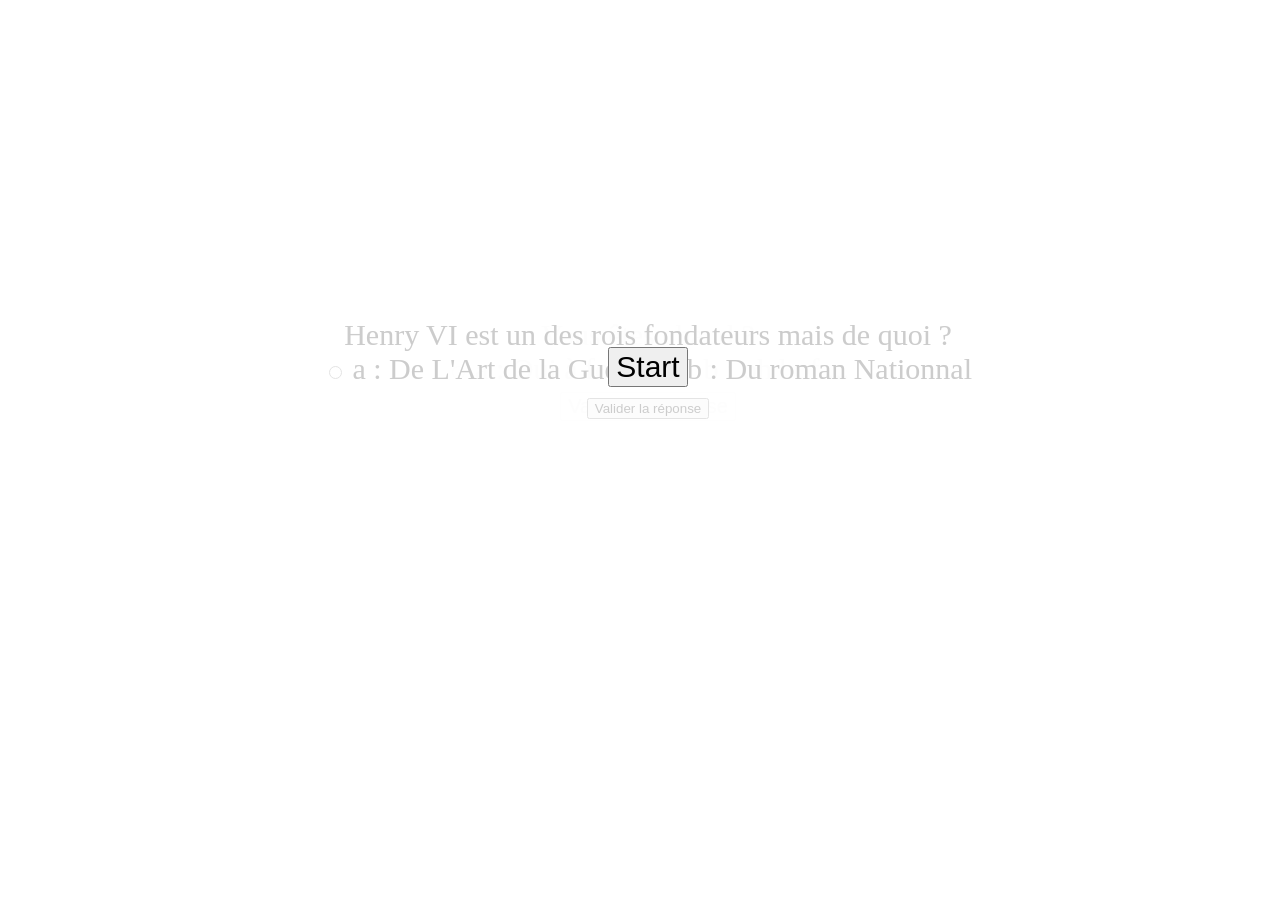
==== index.html @ f11c0900 "Ajout de des questions de la première partie et création questionnaire partie 3" ====
<!DOCTYPE html>
<html>
    <head>
        <meta charset='utf-8'>
        <title>Vidéo Quiz</title>
        <link rel='stylesheet' href='style.css'>
        </head>
    <body>

        <div id="interface">
            <div id="questionPlayer">
                <div id="initiate">
                    <button class="btn-start" onclick="start()">Start</button>
                </div>
                <div id="player"></div>
                <div id="question1">
                    <div class="centrage">
                        <div id="quiz"></div>
                        <button id="submit">Valider la réponse</button>
                        <div id="results"></div>
                    </div>
                </div>
                <div id="question2">
                    <div class="centrage">
                        <div id="quiz2"></div>
                        <button id="submit2">Valider la réponse</button>
                        <div id="results2"></div>
                    </div>
                </div>
                <div id="question3">
                    <div class="centrage">
                        <div id="quiz3"></div>
                        <button id="submit3">Valider la réponse</button>
                        <div id="results3"></div>
                    </div>
                </div>
            </div>
            <div id="controls">
                <h1>Information importante!</h1>
                <p>Un système de questionnaire est en place sur la vidéo.<br>
                <br>
                De ce faite si vous devez mettre en pause la vidéo utiliser le bouton sur la droite afin de suspendre le timer, et avoir vu tout les éléments nécéssaire pour répondre aux questions.<br>
                <br>
                Assurez-vous que le timer sous la vidéo soit le plus synchronisé possible avec le temps de la vidéo. (1 à 2 secondes sont acceptable)<br>
                Si ce n'est pas le cas suspendez la vidéo avec le bouton pause puis lancez la manuellement jusqu'à rattraper le compteur puis cliquer sur le bouton play.</p>
            </div>
        </div>
        <br>
        <div id="timer"></div>

        <script src="js/main.js"></script>
        <script src="js/question1.js"></script>
        <script src="js/question2.js"></script>
        <script src="js/question3.js"></script>
    </body>
    </html>
---- style.css ----
.btn-start{
    margin: 339px;
    font-size: 30px;
}

.centrage{
    margin: 310px;
    font-size: 30px;
}

.next{
    font-size: 20px;
}

#interface{
    position: relative;
    height: 720px;
    text-align: center;
}

#questionPlayer{
    position: relative;
}

#player{
    position: absolute;
    top: 0px;
    left: 0px;
    z-index: 1;
}

#initiate{
    position: absolute;
    top: 0px;
    left: 0px;
    height: 720px;
    width: 1280px;
    background: rgba( 255, 255, 255 , 0.8);
    z-index: 2;
}

#timerLaunch{
    position: absolute;
    top: 0px;
    left: 0px;
    height: 720px;
    width: 1280px;
    background: rgba( 255, 255, 255 , 0.8);
    z-index: 0;
}

#question1{
    position: absolute;
    top: 0px;
    left: 0px;
    z-index: 0;
    height: 720px;
    width: 1280px;
    background: rgba( 255, 255, 255 , 0.8);
}

#question2{
    position: absolute;
    top: 0px;
    left: 0px;
    z-index: 0;
    height: 720px;
    width: 1280px;
    background: rgba( 255, 255, 255 , 0.8);
}

#question3{
    position: absolute;
    top: 0px;
    left: 0px;
    z-index: 0;
    height: 720px;
    width: 1280px;
    background: rgba( 255, 255, 255 , 0.8);
}

#controls{
    position: absolute;
    top: 0px;
    left: 1300px;
}

#submit{
    font-size: 20px;
}
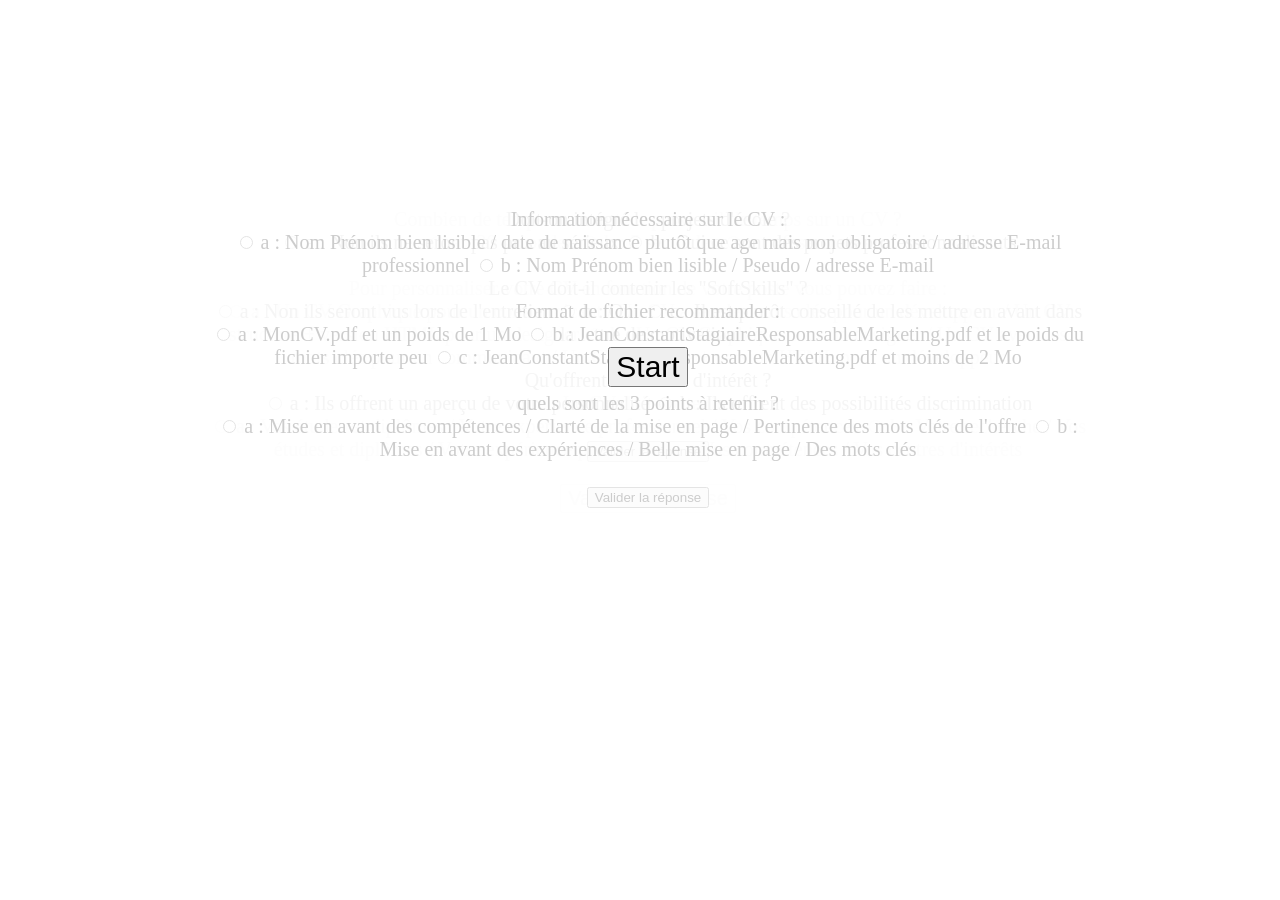
==== commit 99c5c1ce: "suppression du texte sur le coté du lecteur vidéo" ====
--- a/index.html
+++ b/index.html
@@ -35,15 +35,6 @@
                     </div>
                 </div>
             </div>
-            <div id="controls">
-                <h1>Information importante!</h1>
-                <p>Un système de questionnaire est en place sur la vidéo.<br>
-                <br>
-                De ce faite si vous devez mettre en pause la vidéo utiliser le bouton sur la droite afin de suspendre le timer, et avoir vu tout les éléments nécéssaire pour répondre aux questions.<br>
-                <br>
-                Assurez-vous que le timer sous la vidéo soit le plus synchronisé possible avec le temps de la vidéo. (1 à 2 secondes sont acceptable)<br>
-                Si ce n'est pas le cas suspendez la vidéo avec le bouton pause puis lancez la manuellement jusqu'à rattraper le compteur puis cliquer sur le bouton play.</p>
-            </div>
         </div>
         <br>
         <div id="timer"></div>
--- a/style.css
+++ b/style.css
@@ -4,8 +4,8 @@
 }
 
 .centrage{
-    margin: 310px;
-    font-size: 30px;
+    margin: 200px;
+    font-size: 20px;
 }
 
 .next{
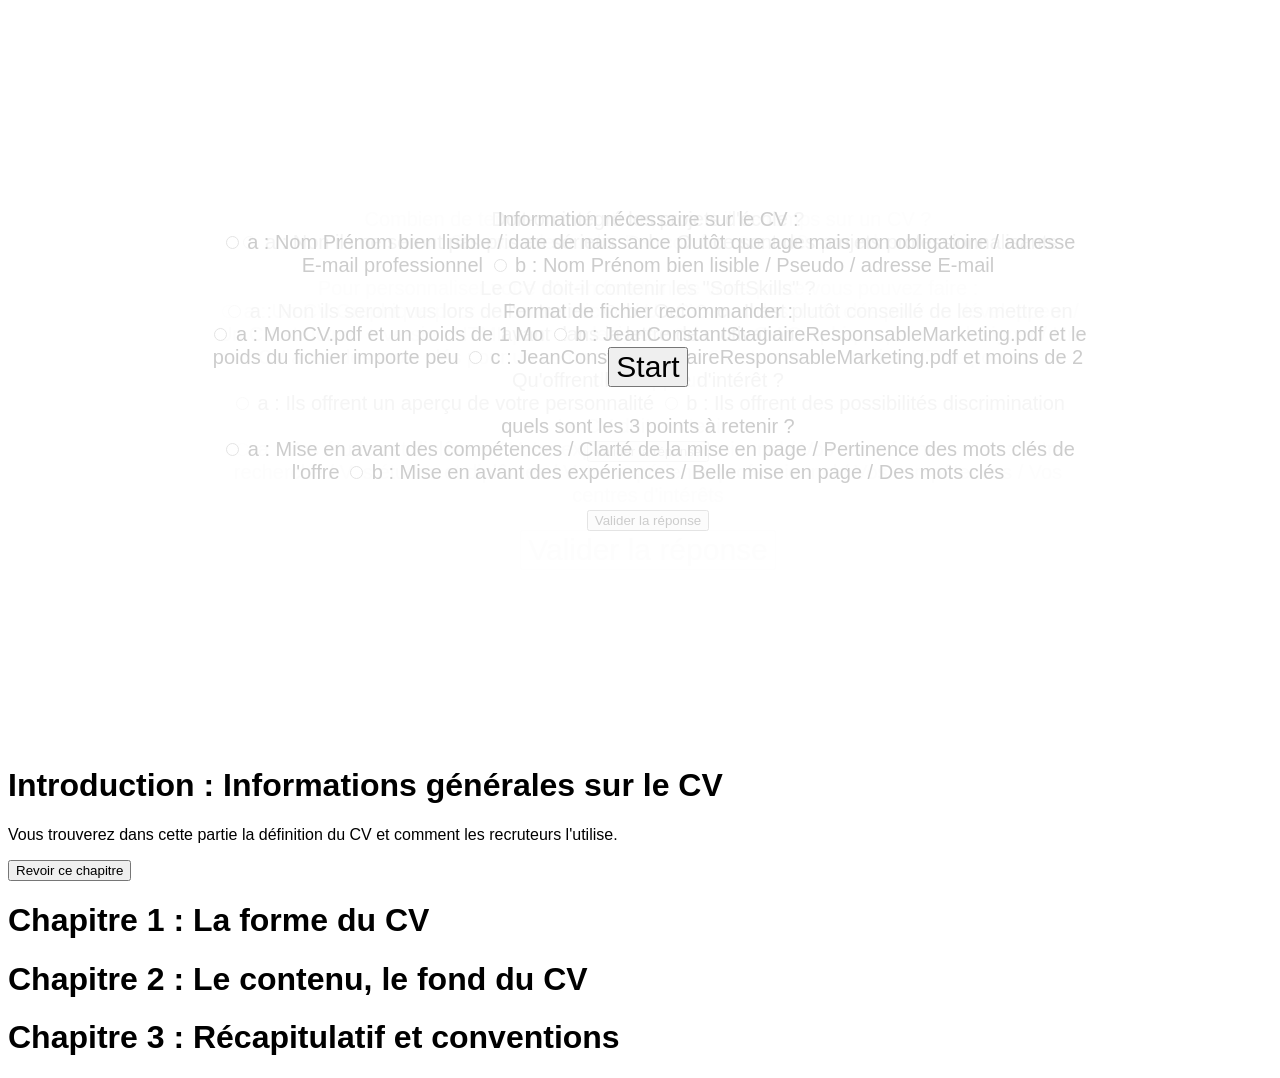
==== commit b3e29db1: "ajout de chapitrage avec premier test de mise en forme" ====
--- a/index.html
+++ b/index.html
@@ -39,6 +39,23 @@
         <br>
         <div id="timer"></div>
 
+        <div id="chapters">
+            <div class="chapter">
+                <h1>Introduction : Informations générales sur le CV</h1>
+                <p>Vous trouverez dans cette partie la définition du CV et comment les recruteurs l'utilise.</p>
+                <button>Revoir ce chapitre</button>
+            </div>
+            <div class="chapter">
+                <h1>Chapitre 1 : La forme du CV</h1>
+            </div>
+            <div class="chapter">
+                <h1>Chapitre 2 : Le contenu, le fond du CV</h1>
+            </div>
+            <div class="chapter">
+                <h1>Chapitre 3 : Récapitulatif et conventions</h1>
+            </div>
+        </div>
+
         <script src="js/main.js"></script>
         <script src="js/question1.js"></script>
         <script src="js/question2.js"></script>
--- a/style.css
+++ b/style.css
@@ -1,3 +1,6 @@
+*{
+    font-family: sans-serif;
+}
 .btn-start{
     margin: 339px;
     font-size: 30px;
@@ -79,12 +82,6 @@
     background: rgba( 255, 255, 255 , 0.8);
 }
 
-#controls{
-    position: absolute;
-    top: 0px;
-    left: 1300px;
-}
-
 #submit{
-    font-size: 20px;
+    font-size: 30px;
 }
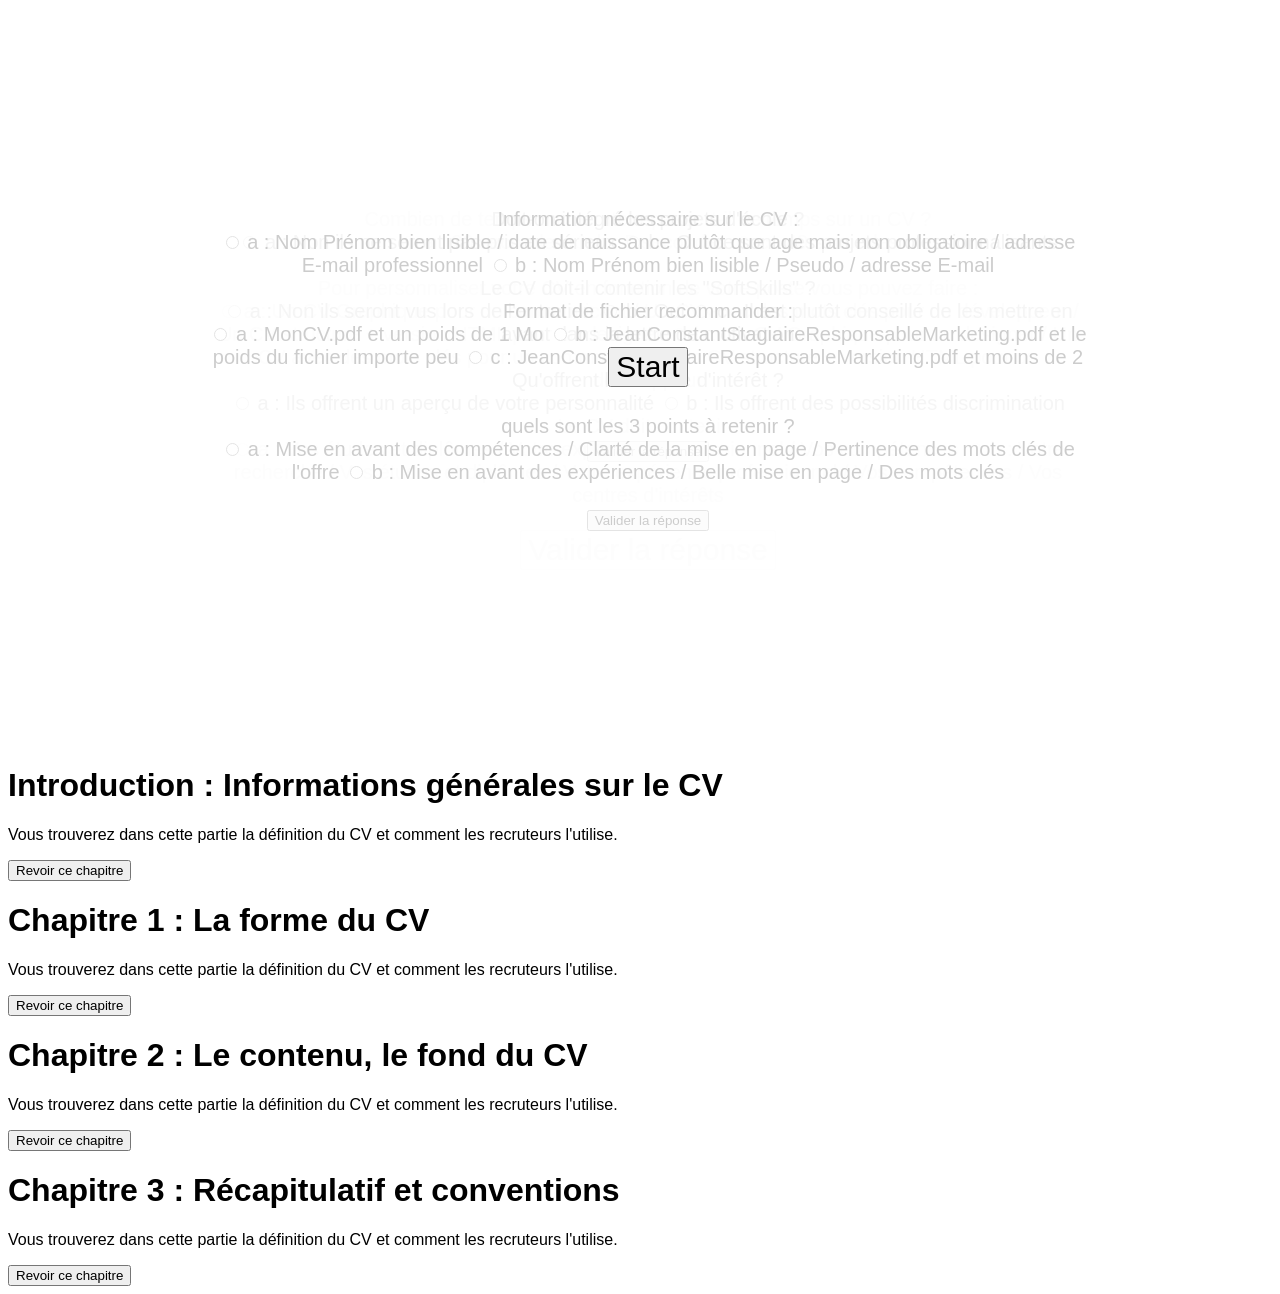
==== commit 37f0ea86: "ajustement du timer pour finir la vidéo" ====
--- a/index.html
+++ b/index.html
@@ -47,12 +47,18 @@
             </div>
             <div class="chapter">
                 <h1>Chapitre 1 : La forme du CV</h1>
+                <p>Vous trouverez dans cette partie la définition du CV et comment les recruteurs l'utilise.</p>
+                <button>Revoir ce chapitre</button>
             </div>
             <div class="chapter">
                 <h1>Chapitre 2 : Le contenu, le fond du CV</h1>
+                <p>Vous trouverez dans cette partie la définition du CV et comment les recruteurs l'utilise.</p>
+                <button>Revoir ce chapitre</button>
             </div>
             <div class="chapter">
                 <h1>Chapitre 3 : Récapitulatif et conventions</h1>
+                <p>Vous trouverez dans cette partie la définition du CV et comment les recruteurs l'utilise.</p>
+                <button>Revoir ce chapitre</button>
             </div>
         </div>
 
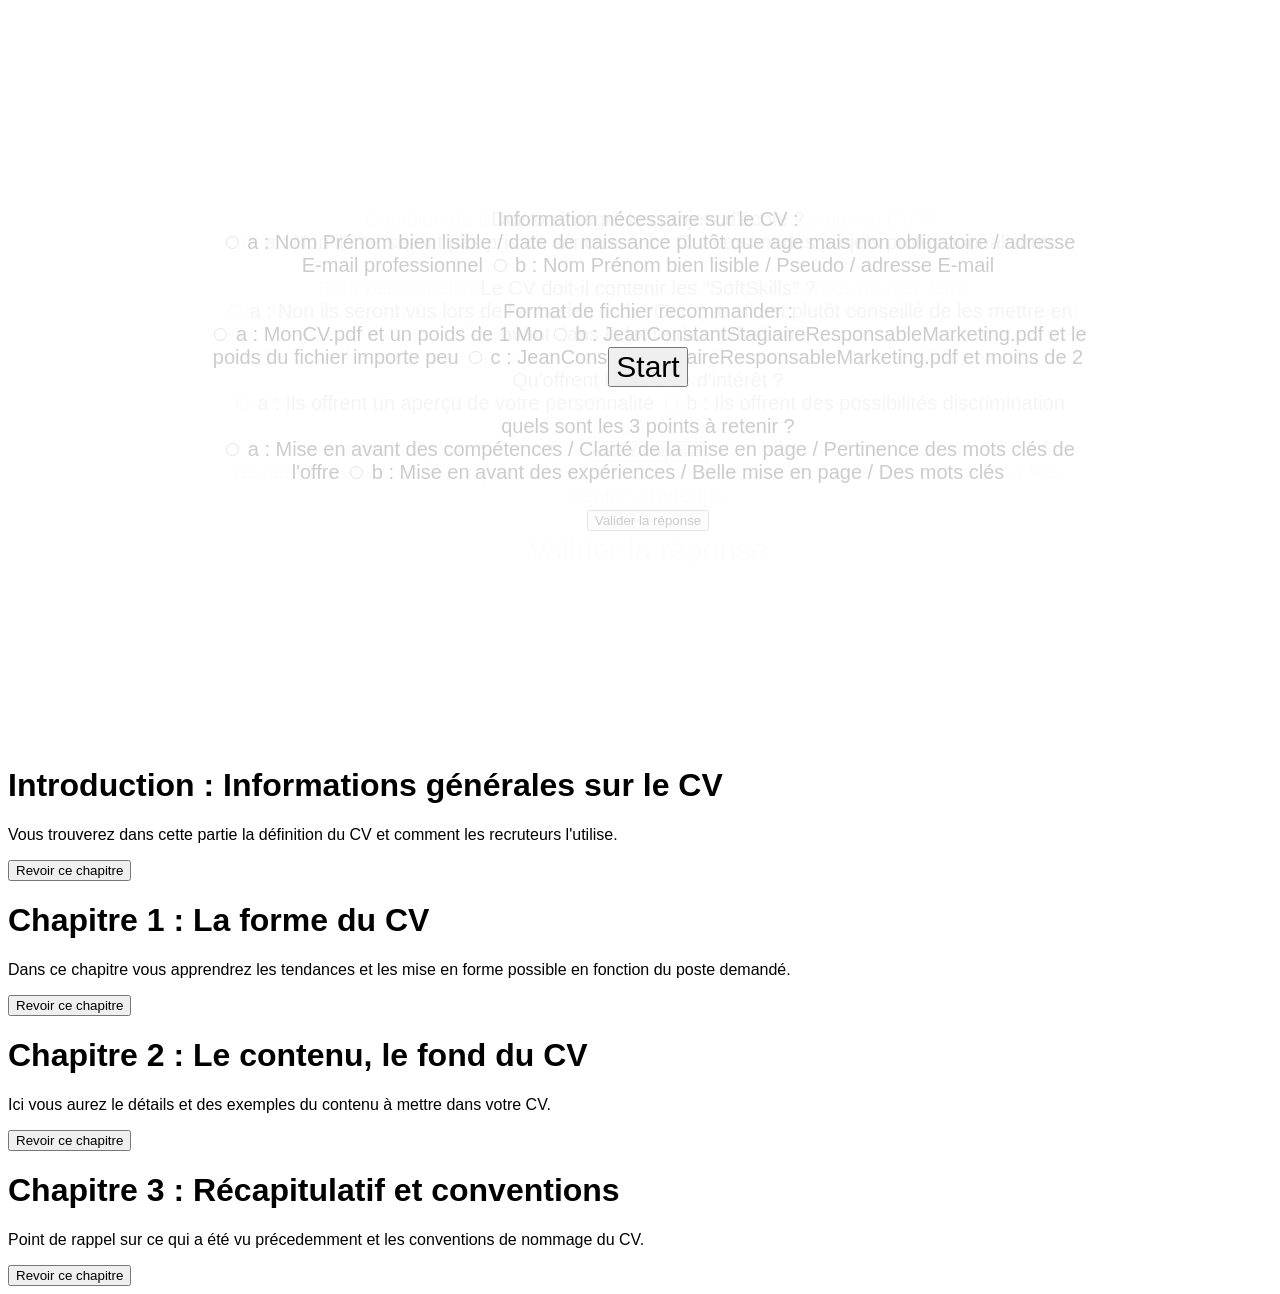
==== commit 76cf7d63: "fin de mise en forme des chapitres" ====
--- a/index.html
+++ b/index.html
@@ -47,17 +47,17 @@
             </div>
             <div class="chapter">
                 <h1>Chapitre 1 : La forme du CV</h1>
-                <p>Vous trouverez dans cette partie la définition du CV et comment les recruteurs l'utilise.</p>
+                <p>Dans ce chapitre vous apprendrez les tendances et les mise en forme possible en fonction du poste demandé.</p>
                 <button>Revoir ce chapitre</button>
             </div>
             <div class="chapter">
                 <h1>Chapitre 2 : Le contenu, le fond du CV</h1>
-                <p>Vous trouverez dans cette partie la définition du CV et comment les recruteurs l'utilise.</p>
+                <p>Ici vous aurez le détails et des exemples du contenu à mettre dans votre CV.</p>
                 <button>Revoir ce chapitre</button>
             </div>
             <div class="chapter">
                 <h1>Chapitre 3 : Récapitulatif et conventions</h1>
-                <p>Vous trouverez dans cette partie la définition du CV et comment les recruteurs l'utilise.</p>
+                <p>Point de rappel sur ce qui a été vu précedemment et les conventions de nommage du CV.</p>
                 <button>Revoir ce chapitre</button>
             </div>
         </div>
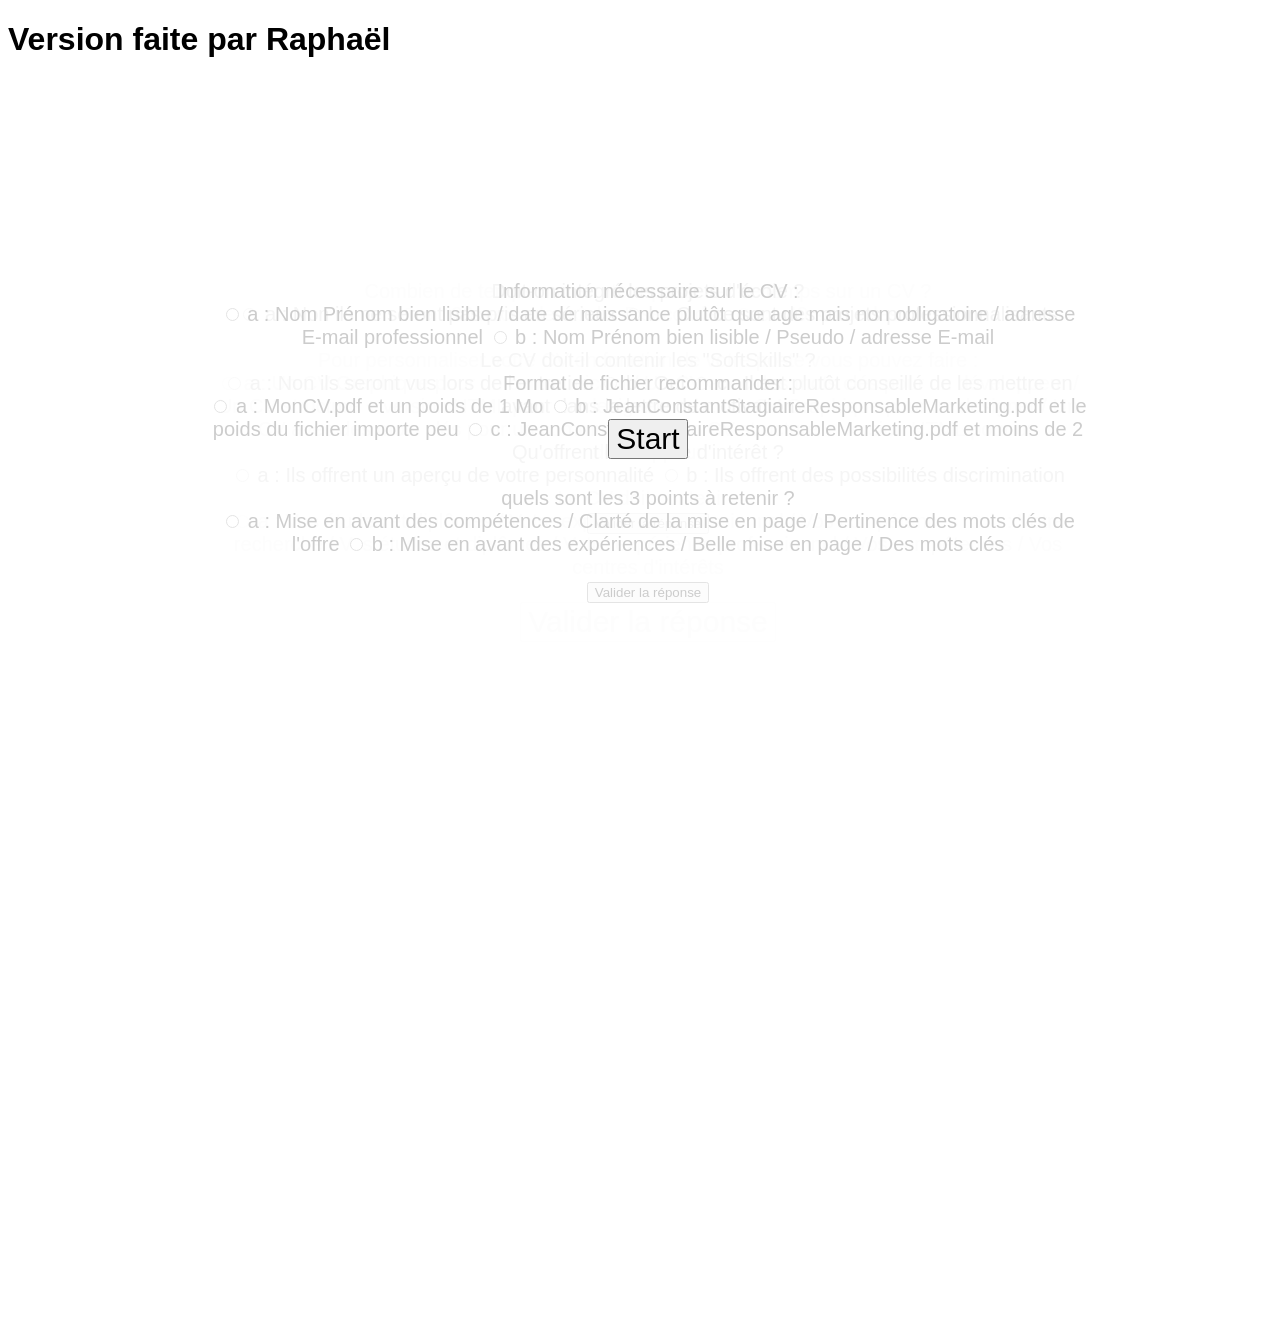
==== commit bb6fa173: "Début tentative de mise en place de responsive" ====
--- a/index.html
+++ b/index.html
@@ -6,7 +6,7 @@
         <link rel='stylesheet' href='style.css'>
         </head>
     <body>
-
+        <h1>Version faite par Raphaël</h1>
         <div id="interface">
             <div id="questionPlayer">
                 <div id="initiate">
@@ -41,26 +41,29 @@
 
         <div id="chapters">
             <div class="chapter">
-                <h1>Introduction : Informations générales sur le CV</h1>
+                <h2>Introduction : Informations générales sur le CV</h2>
                 <p>Vous trouverez dans cette partie la définition du CV et comment les recruteurs l'utilise.</p>
-                <button>Revoir ce chapitre</button>
+                <button onclick="intro()">Revoir ce chapitre</button>
             </div>
             <div class="chapter">
-                <h1>Chapitre 1 : La forme du CV</h1>
+                <h2>Chapitre 1 : La forme du CV</h2>
                 <p>Dans ce chapitre vous apprendrez les tendances et les mise en forme possible en fonction du poste demandé.</p>
-                <button>Revoir ce chapitre</button>
+                <button onclick="chap1()">Revoir ce chapitre</button>
             </div>
             <div class="chapter">
-                <h1>Chapitre 2 : Le contenu, le fond du CV</h1>
+                <h2>Chapitre 2 : Le contenu, le fond du CV</h2>
                 <p>Ici vous aurez le détails et des exemples du contenu à mettre dans votre CV.</p>
-                <button>Revoir ce chapitre</button>
+                <button onclick="chap2()">Revoir ce chapitre</button>
             </div>
             <div class="chapter">
-                <h1>Chapitre 3 : Récapitulatif et conventions</h1>
+                <h2>Chapitre 3 : Récapitulatif et conventions</h2>
                 <p>Point de rappel sur ce qui a été vu précedemment et les conventions de nommage du CV.</p>
-                <button>Revoir ce chapitre</button>
+                <button onclick="chap3()">Revoir ce chapitre</button>
             </div>
         </div>
+
+        <!--<h1>Version avec H5P en iframe</h1>-->
+        
 
         <script src="js/main.js"></script>
         <script src="js/question1.js"></script>
--- a/style.css
+++ b/style.css
@@ -84,4 +84,8 @@
 
 #submit{
     font-size: 30px;
+}
+
+#chapters{
+    visibility: hidden;
 }
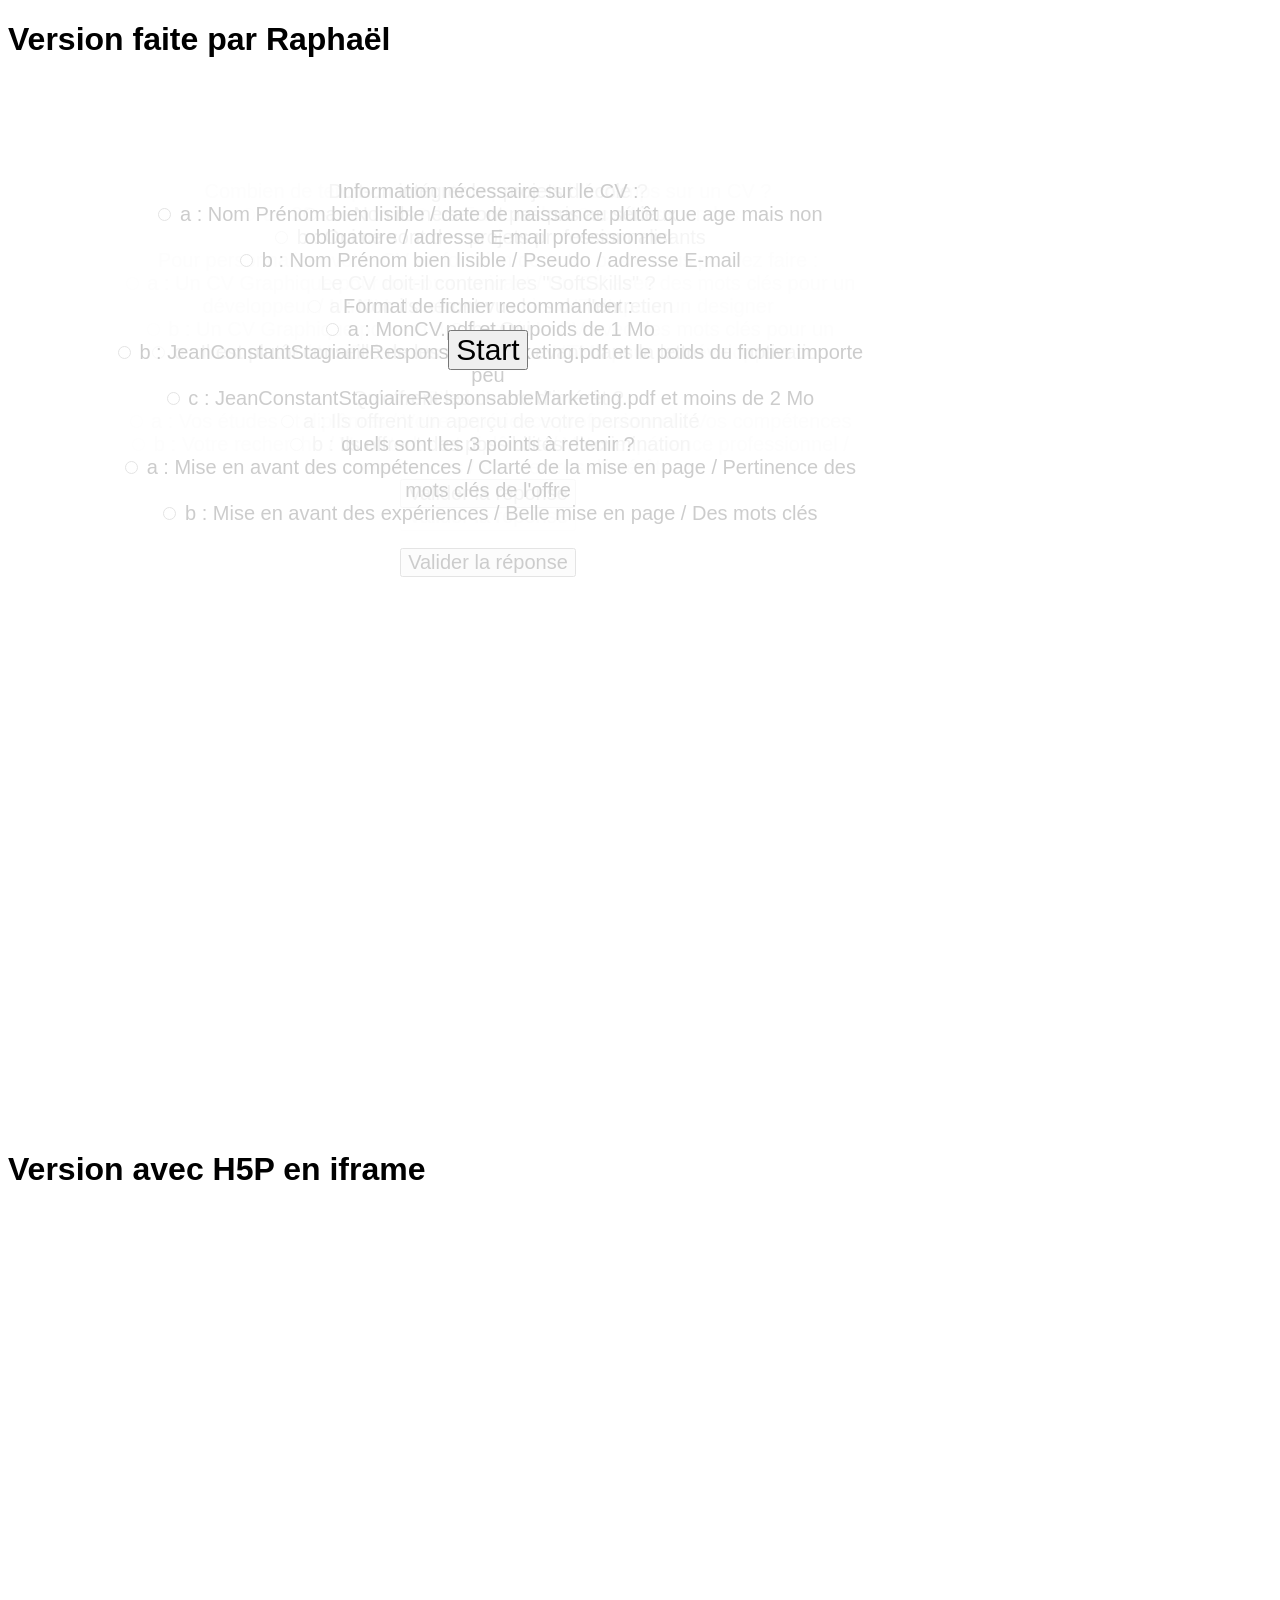
==== commit d6e79940: "ajout d'un iframe avec h5p" ====
--- a/index.html
+++ b/index.html
@@ -62,12 +62,14 @@
             </div>
         </div>
 
-        <!--<h1>Version avec H5P en iframe</h1>-->
+        <h1>Version avec H5P en iframe</h1>
         
+        <iframe src="https://h5p.org/h5p/embed/902192" width="1090" height="712" frameborder="0" allowfullscreen="allowfullscreen"></iframe><script src="https://h5p.org/sites/all/modules/h5p/library/js/h5p-resizer.js" charset="UTF-8"></script>
 
         <script src="js/main.js"></script>
         <script src="js/question1.js"></script>
         <script src="js/question2.js"></script>
         <script src="js/question3.js"></script>
+        <script src="https://h5p.org/sites/all/modules/h5p/library/js/h5p-resizer.js" charset="UTF-8"></script>
     </body>
     </html>
--- a/style.css
+++ b/style.css
@@ -42,17 +42,17 @@
     z-index: 2;
 }
 
-#timerLaunch{
-    position: absolute;
-    top: 0px;
-    left: 0px;
-    height: 720px;
-    width: 1280px;
-    background: rgba( 255, 255, 255 , 0.8);
+#question1{
+    position: absolute;
+    top: 0px;
+    left: 0px;
     z-index: 0;
-}
-
-#question1{
+    height: 720px;
+    width: 1280px;
+    background: rgba( 255, 255, 255 , 0.8);
+}
+
+#question2{
     position: absolute;
     top: 0px;
     left: 0px;
@@ -62,7 +62,7 @@
     background: rgba( 255, 255, 255 , 0.8);
 }
 
-#question2{
+#question3{
     position: absolute;
     top: 0px;
     left: 0px;
@@ -72,20 +72,159 @@
     background: rgba( 255, 255, 255 , 0.8);
 }
 
-#question3{
-    position: absolute;
-    top: 0px;
-    left: 0px;
-    z-index: 0;
-    height: 720px;
-    width: 1280px;
-    background: rgba( 255, 255, 255 , 0.8);
-}
-
 #submit{
+    font-size: 30px;
+}
+#submit2{
+    font-size: 30px;
+}
+
+#submit3{
     font-size: 30px;
 }
 
 #chapters{
     visibility: hidden;
+}
+
+@media screen and (max-width: 1280px){
+    .btn-start{
+        margin: 250px;
+        font-size: 30px;
+    }
+    .centrage{
+        margin: 100px;
+        font-size: 20px;
+    }
+    
+    .next{
+        font-size: 20px;
+    }
+    #interface{
+        height: 540px;
+    }
+    #initiate{
+        height: 540px;
+        width: 960px;
+    }
+    
+    #question1{
+        height: 540px;
+        width: 960px;
+    }
+    
+    #question2{
+        height: 540px;
+        width: 960px;
+    }
+    
+    #question3{
+        height: 540px;
+        width: 960px;
+    }
+    #submit{
+        font-size: 20px;
+    }
+    #submit2{
+        font-size: 20px;
+    }
+    #submit3{
+        font-size: 20px;
+    }
+}
+@media screen and (max-width: 960px){
+    .btn-start{
+        margin: 160px;
+        font-size: 30px;
+    }
+    .centrage{
+        margin: 10px;
+        font-size: 12px;
+    }
+    
+    .next{
+        font-size: 20px;
+    }
+    #interface{
+        height: 360px;
+    }
+    #initiate{
+        height: 360px;
+        width: 640px;
+    }
+    
+    #question1{
+        height: 360px;
+        width: 640px;
+    }
+    
+    #question2{
+        height: 360px;
+        width: 640px;
+    }
+    
+    #question3{
+        height: 360px;
+        width: 640px;
+    }
+    #submit{
+        font-size: 20px;
+    }
+    #submit2{
+        font-size: 20px;
+    }
+    #submit3{
+        font-size: 20px;
+    }
+}
+@media screen and (max-width: 640px){
+    input{
+        margin: 0px;
+    }
+    .btn-start{
+        margin: 115px;
+        font-size: 30px;
+    }
+    .centrage{
+        margin: 3px;
+        font-size: 12px;
+    }
+    
+    .next{
+        font-size: 10px;
+    }
+    #interface{
+        height: 270px;
+    }
+    #initiate{
+        height: 270px;
+        width: 480px;
+    }
+    
+    #question1{
+        height: 270px;
+        width: 480px;
+    }
+    
+    #question2{
+        height: 270px;
+        width: 480px;
+    }
+    
+    #question3{
+        height: 270px;
+        width: 480px;
+    }
+    #submit{
+        font-size: 10px;
+        margin: 0;
+    }
+    #submit2{
+        font-size: 10px;
+        margin: 0;
+    }
+    #submit3{
+        font-size: 10px;
+        margin: 0;
+    }
 }
